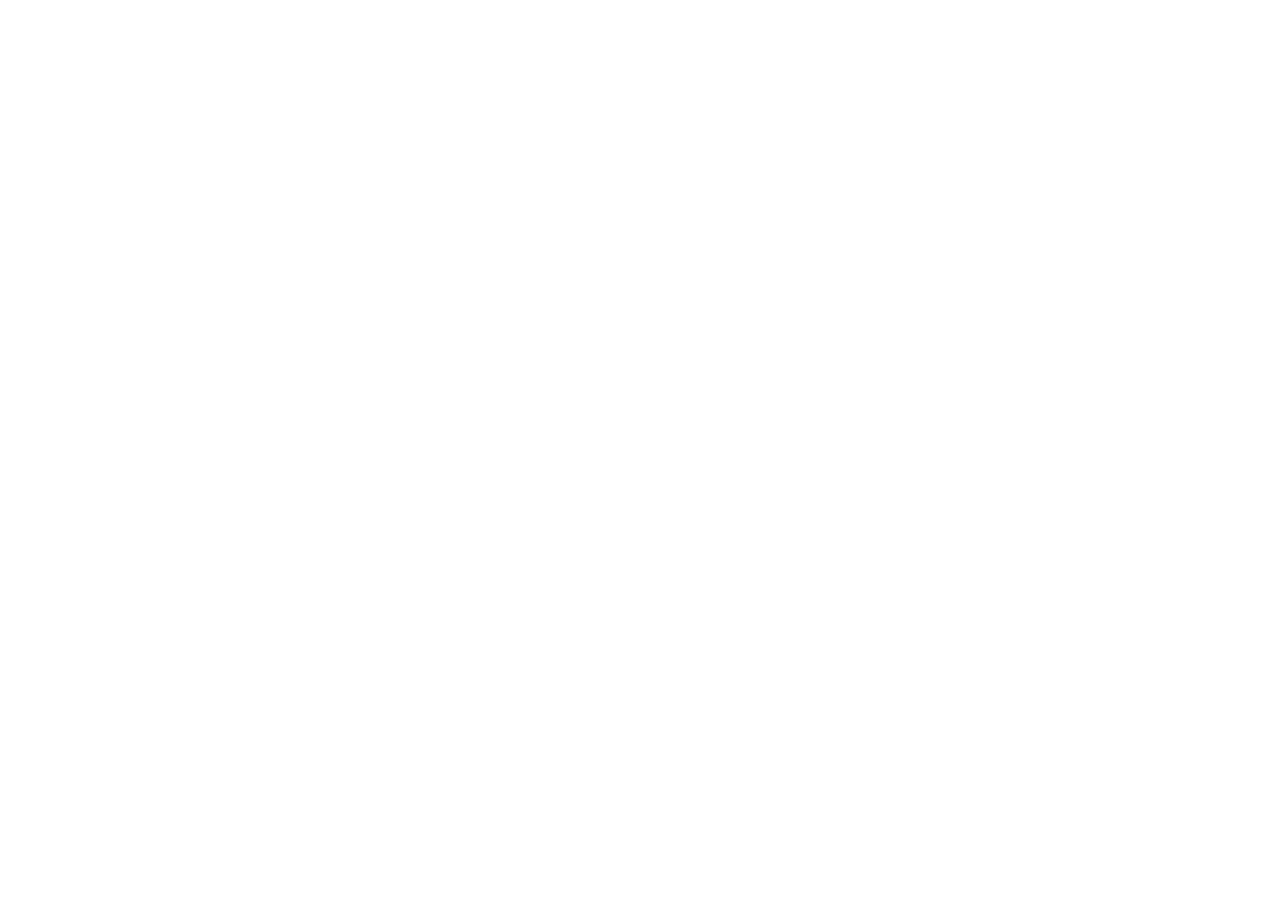
==== index.html @ 4f5455a3 "lesson 2" ====
<!DOCTYPE html>
<html lang="en">
<head>
    <meta charset="UTF-8">
    <meta name="viewport" content="width=device-width, initial-scale=1.0">
    <script src="app.js" defer></script>
    <title>Document</title>
</head>
<body>
    
</body>
</html>
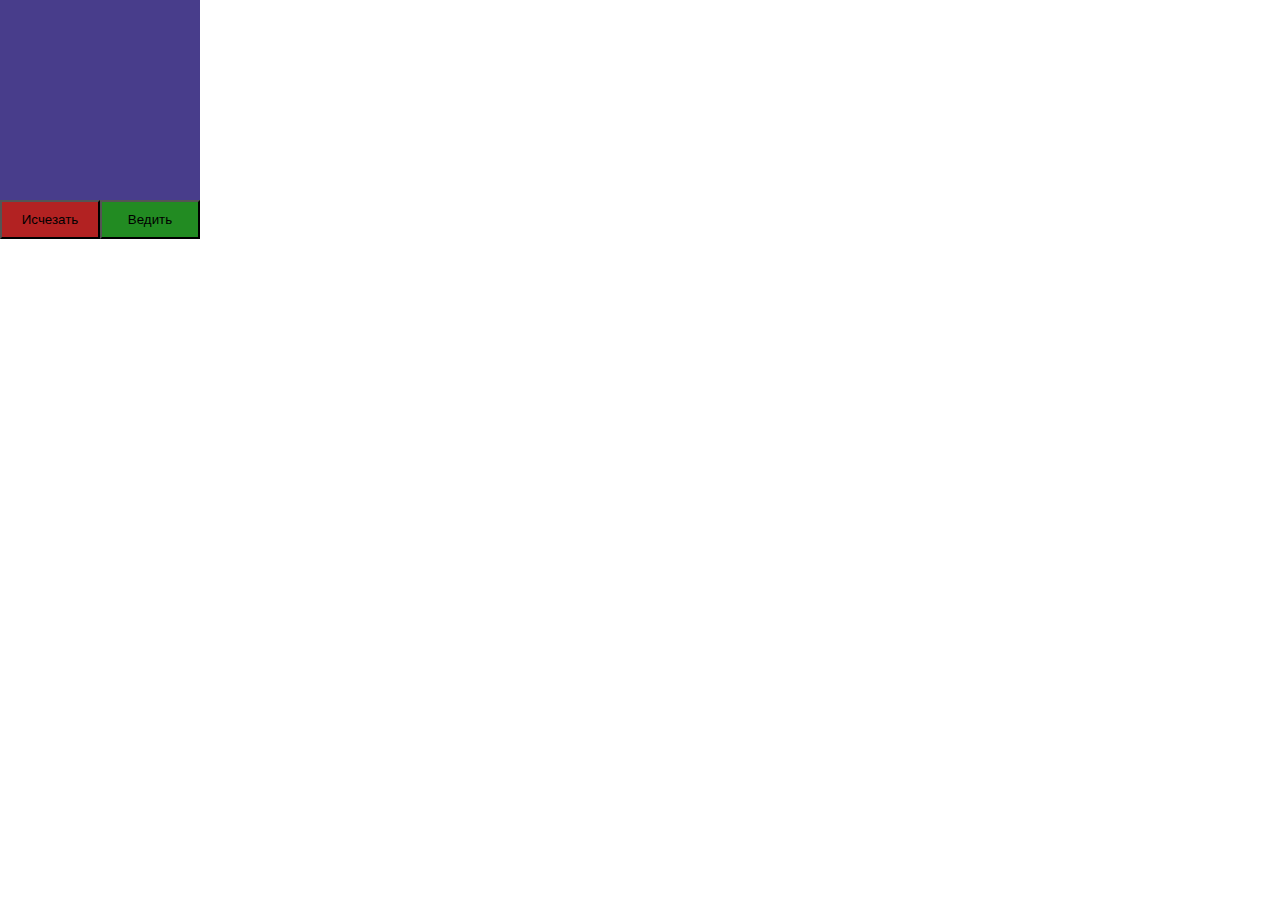
==== commit c106d02a: "Lessson5" ====
--- a/index.html
+++ b/index.html
@@ -3,10 +3,69 @@
 <head>
     <meta charset="UTF-8">
     <meta name="viewport" content="width=device-width, initial-scale=1.0">
-    <script src="app.js" defer></script>
     <title>Document</title>
+    <link
+    rel="stylesheet"
+    href="https://cdnjs.cloudflare.com/ajax/libs/animate.css/4.0.0/animate.min.css"
+  />
+    <style>
+     body{
+            margin: 0;
+        }
+    .box{
+        width: 200px;
+        height: 200px;
+        background-color: darkslateblue;
+        
+    }
+    .button1{
+        position: absolute;
+        top: 200px;
+        left: 0;
+        background-color: firebrick;
+        padding: 10px;
+        width: 100px;
+    }
+    .button2{
+        position: absolute;
+        top: 200px;
+        left: 100px;
+        background-color:forestgreen;
+        padding: 10px;
+        width: 100px;
+    }
+    .my-element {
+  display: inline-block;
+  animation-iteration-count: infinite;
+
+  animation: bounce; /* referring directly to the animation's @keyframe declaration */
+  animation-duration: 2s; /* don't forget to set a duration! */
+}
+    
+    </style>
 </head>
 <body>
+
+    <div class="box"></div>
+    <button class="button1" id="btn1">Исчезать</button>
+    <button class="button2" id="btn2">Ведить</button>
+
+    <script defer>
+        //Сделайте модальное (появляющееся и исчезающее) окно 
+        let box=document.querySelector('div');
+        let button1=document.getElementById('btn1');
+        let button2=document.getElementById('btn2');
+        button1.addEventListener('click', function(){
+            
+            box.classList.remove('box');
+        })
+
+        button2.addEventListener('click',function(){
+            box.classList.add('box');
+            box.classList.add('my-element');
+        })
+        
+    </script>
     
 </body>
 </html>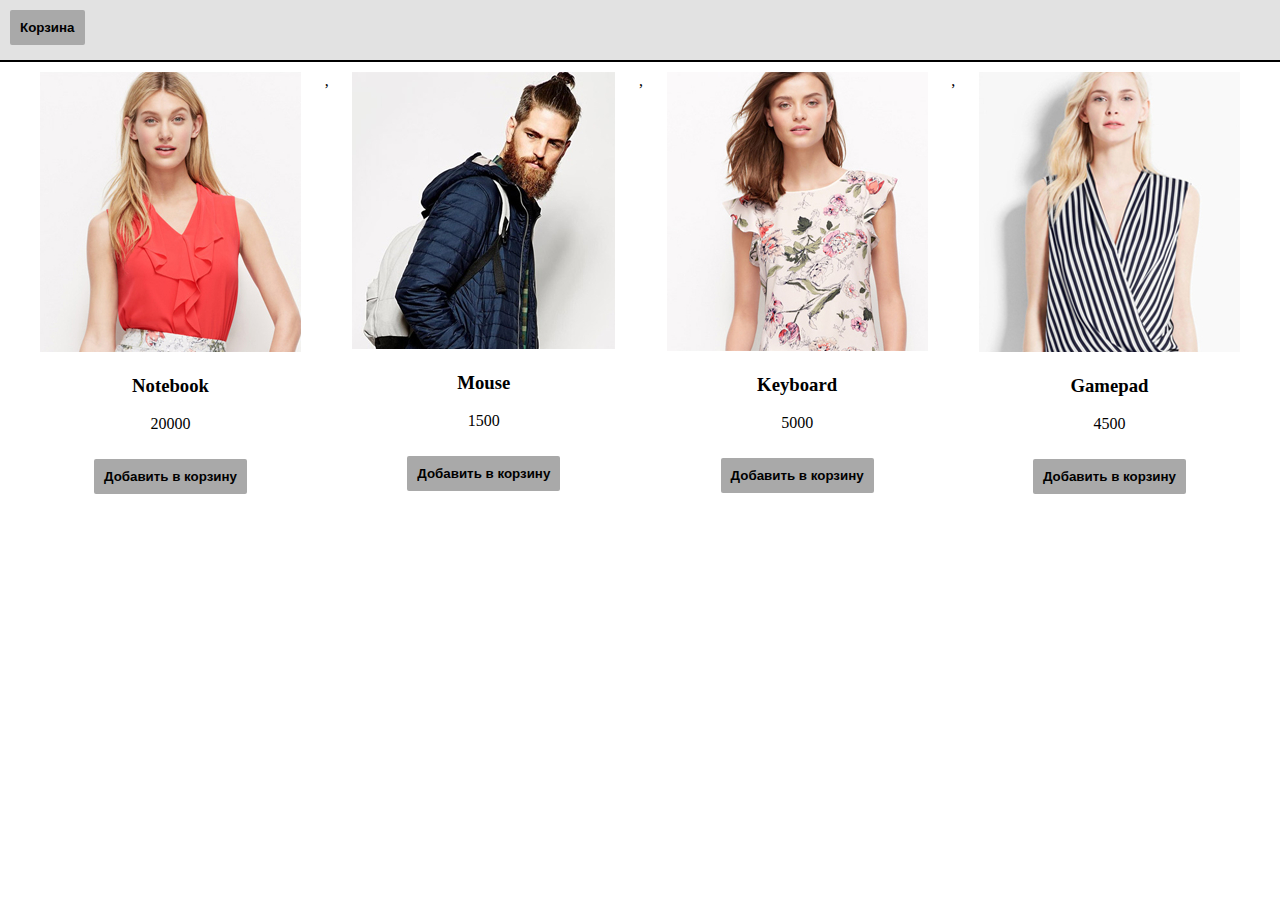
==== commit 2fd1cd6b: "js-1" ====
--- a/index.html
+++ b/index.html
@@ -3,69 +3,19 @@
 <head>
     <meta charset="UTF-8">
     <meta name="viewport" content="width=device-width, initial-scale=1.0">
+    <link rel="stylesheet" href="style.css">
     <title>Document</title>
-    <link
-    rel="stylesheet"
-    href="https://cdnjs.cloudflare.com/ajax/libs/animate.css/4.0.0/animate.min.css"
-  />
-    <style>
-     body{
-            margin: 0;
-        }
-    .box{
-        width: 200px;
-        height: 200px;
-        background-color: darkslateblue;
-        
-    }
-    .button1{
-        position: absolute;
-        top: 200px;
-        left: 0;
-        background-color: firebrick;
-        padding: 10px;
-        width: 100px;
-    }
-    .button2{
-        position: absolute;
-        top: 200px;
-        left: 100px;
-        background-color:forestgreen;
-        padding: 10px;
-        width: 100px;
-    }
-    .my-element {
-  display: inline-block;
-  animation-iteration-count: infinite;
-
-  animation: bounce; /* referring directly to the animation's @keyframe declaration */
-  animation-duration: 2s; /* don't forget to set a duration! */
-}
-    
-    </style>
 </head>
 <body>
+    <header>
+        <button class="btn-cart" type="button">Корзина</button>
+    </header>
 
-    <div class="box"></div>
-    <button class="button1" id="btn1">Исчезать</button>
-    <button class="button2" id="btn2">Ведить</button>
-
-    <script defer>
-        //Сделайте модальное (появляющееся и исчезающее) окно 
-        let box=document.querySelector('div');
-        let button1=document.getElementById('btn1');
-        let button2=document.getElementById('btn2');
-        button1.addEventListener('click', function(){
-            
-            box.classList.remove('box');
-        })
-
-        button2.addEventListener('click',function(){
-            box.classList.add('box');
-            box.classList.add('my-element');
-        })
+    <main>
+        <div class="products"></div>
         
-    </script>
+    </main>
     
+    <script src="main.js"></script>
 </body>
-</html>+</html> --- a/style.css
+++ b/style.css
@@ -0,0 +1,56 @@
+
+body{
+    margin: 0;
+}
+header{
+    width: 100%;
+    height: 60px;
+    background-color: #e2e2e2;
+    border-bottom: 2px solid black;
+}
+
+.btn-cart{
+    background-color:darkgray;
+    padding: 10px;
+    margin-top: 10px;
+    margin-left: 10px;
+    font-weight: 700;
+    border: none;
+    border-radius: 2px;
+    outline: none;
+}
+
+.btn-cart:hover{
+    outline: 2px solid black;
+}
+
+.products{
+    width: 1200px;
+    margin: auto;
+    display: flex;
+    justify-content: space-between;
+    padding: 10px;
+}
+
+.by-btn{
+    background-color:darkgray;
+    padding: 10px;
+    margin-top: 10px;
+    font-weight: 700;
+    border: none;
+    border-radius: 2px;
+    outline: none;
+}
+
+.by-btn:hover{
+    outline: 2px solid black;
+}
+
+.product-item{
+    text-align: center;
+    padding-bottom: 10px;
+}
+
+.product-item:hover{
+    box-shadow: 0 4px 8px 0 rgba(0, 0, 0, 0.2), 0 6px 20px 0 rgba(0, 0, 0, 0.19);
+}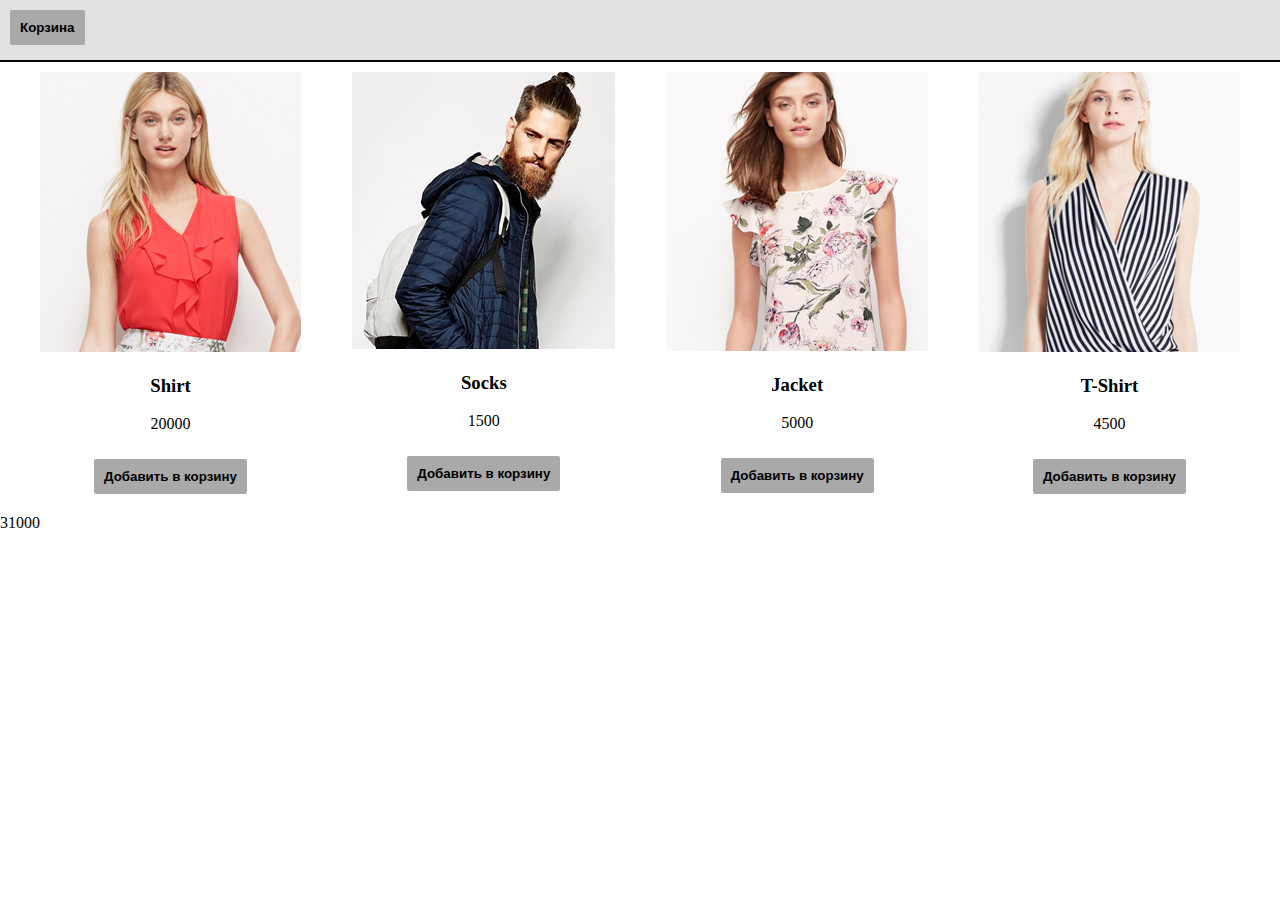
==== commit e1bd7823: "lesson 2 js dz" ====
--- a/index.html
+++ b/index.html
@@ -13,7 +13,8 @@
 
     <main>
         <div class="products"></div>
-        
+        <div class="boxing"></div>
+
     </main>
     
     <script src="main.js"></script>
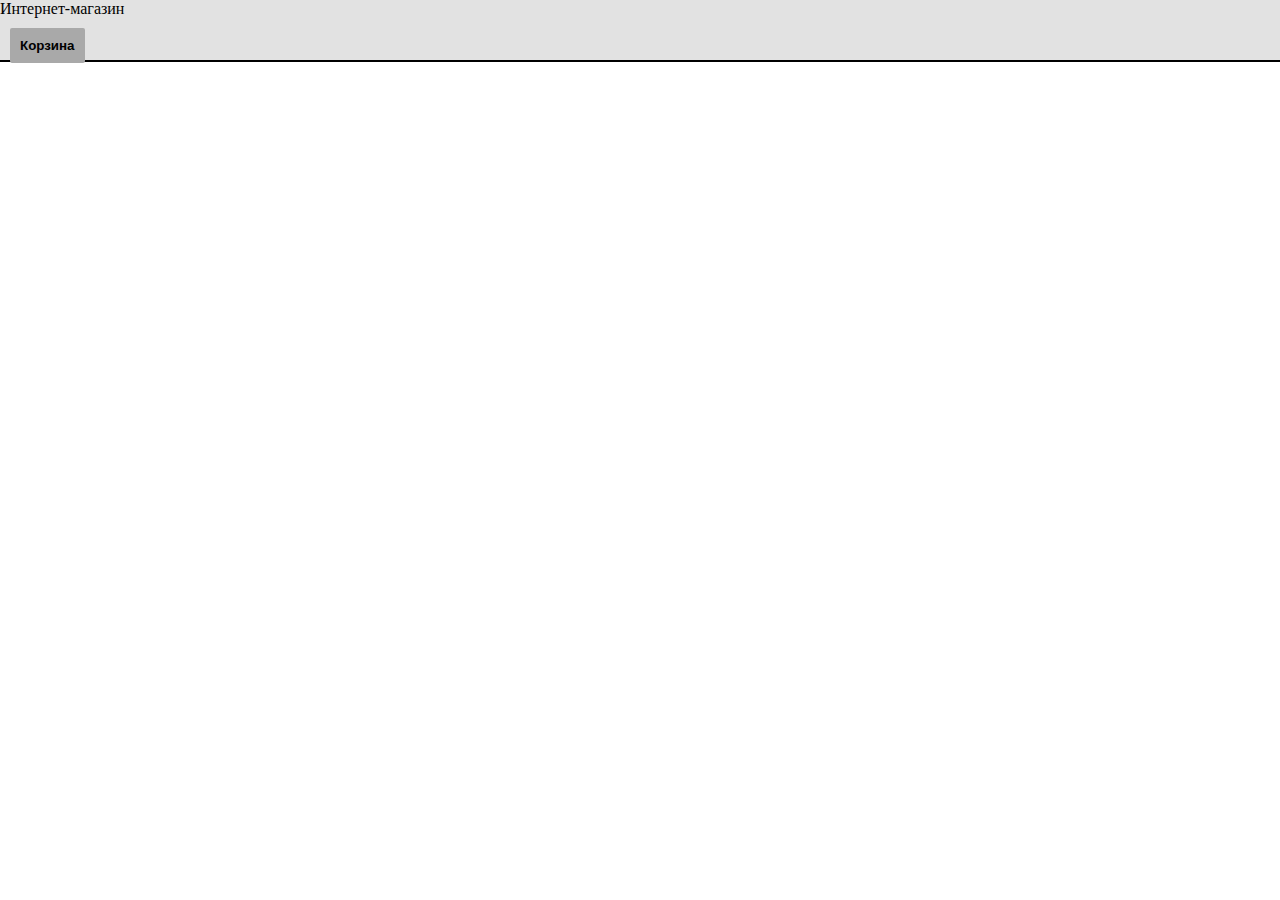
==== commit 79324ce9: "js-3" ====
--- a/index.html
+++ b/index.html
@@ -2,21 +2,18 @@
 <html lang="en">
 <head>
     <meta charset="UTF-8">
-    <meta name="viewport" content="width=device-width, initial-scale=1.0">
+    <title>Интернет-магазин</title>
+    <link rel="stylesheet" href="normalize.css">
     <link rel="stylesheet" href="style.css">
-    <title>Document</title>
 </head>
 <body>
-    <header>
-        <button class="btn-cart" type="button">Корзина</button>
-    </header>
-
-    <main>
-        <div class="products"></div>
-        <div class="boxing"></div>
-
-    </main>
-    
-    <script src="main.js"></script>
+<header>
+    <div class="logo">Интернет-магазин</div>
+    <button class="btn-cart" type="button">Корзина</button>
+</header>
+<main>
+    <div class="products"></div>
+</main>
+<script src="main.js"></script>
 </body>
-</html> +</html>
